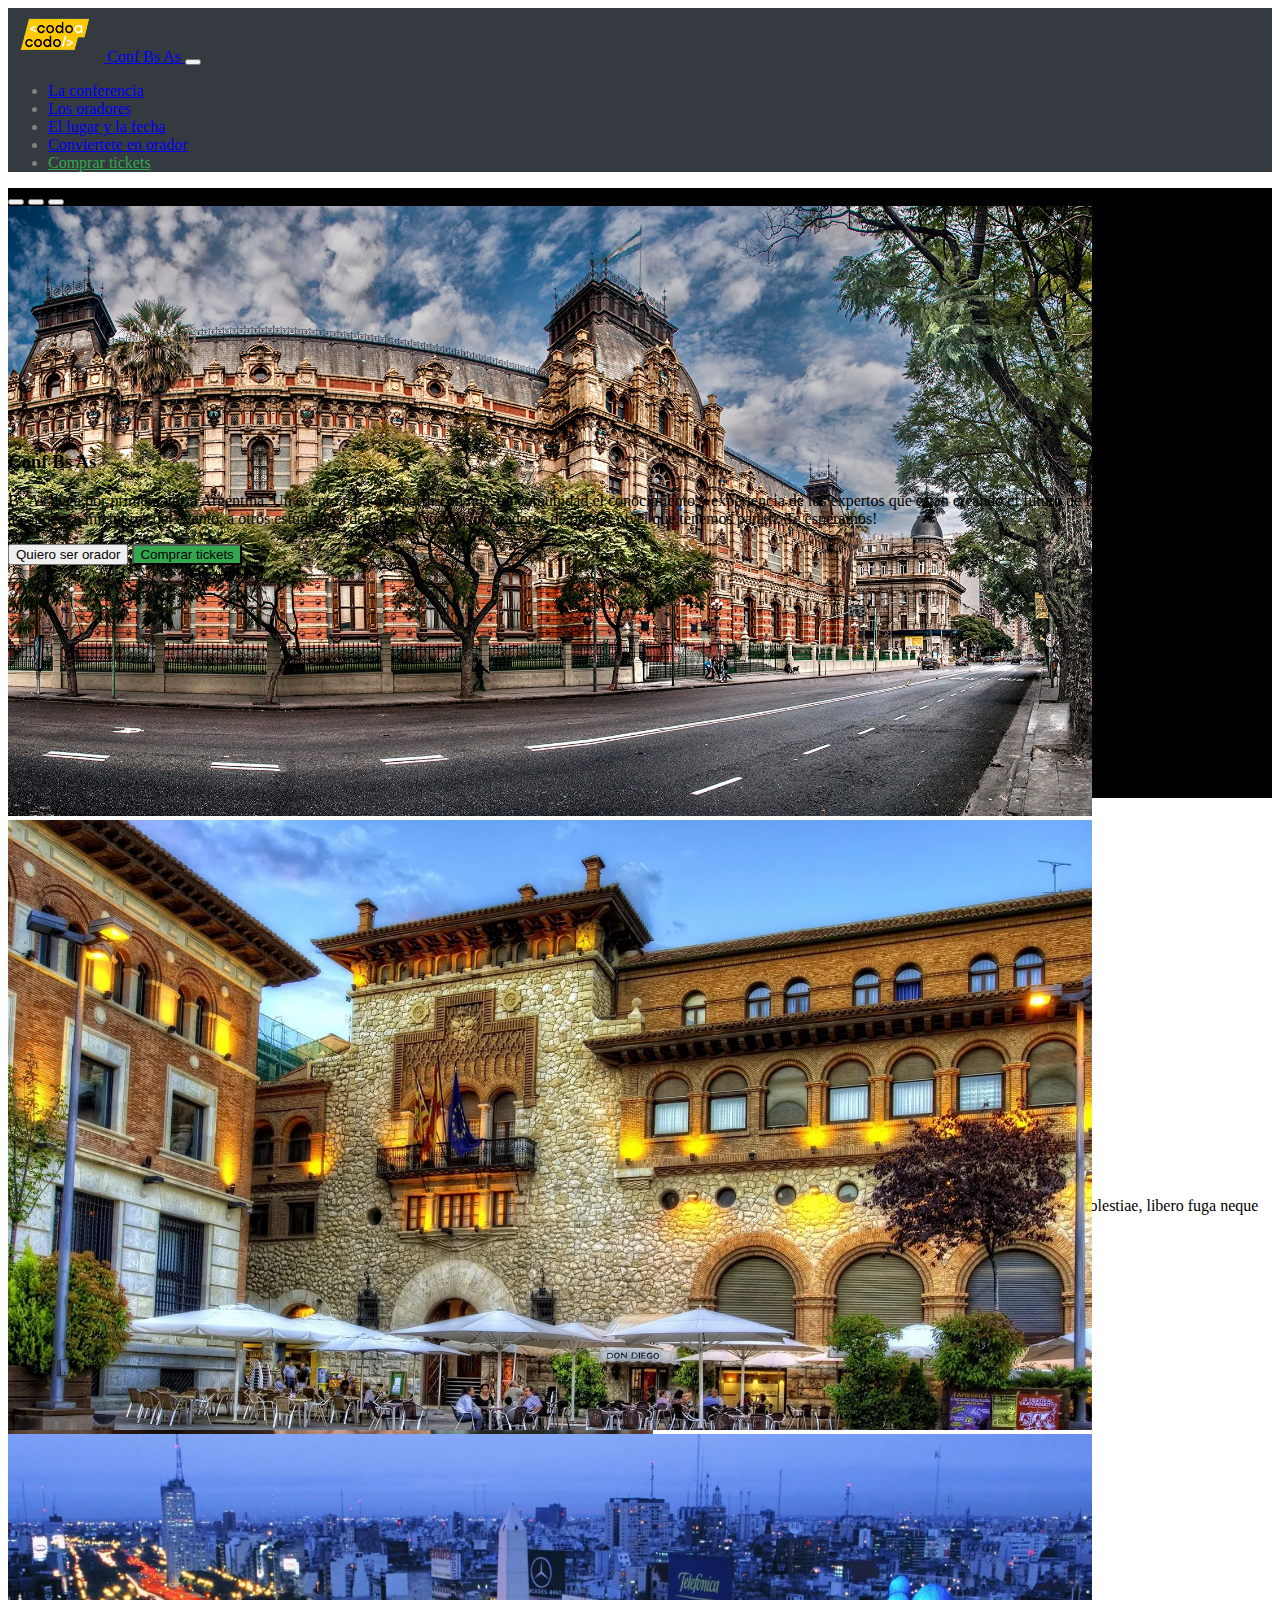
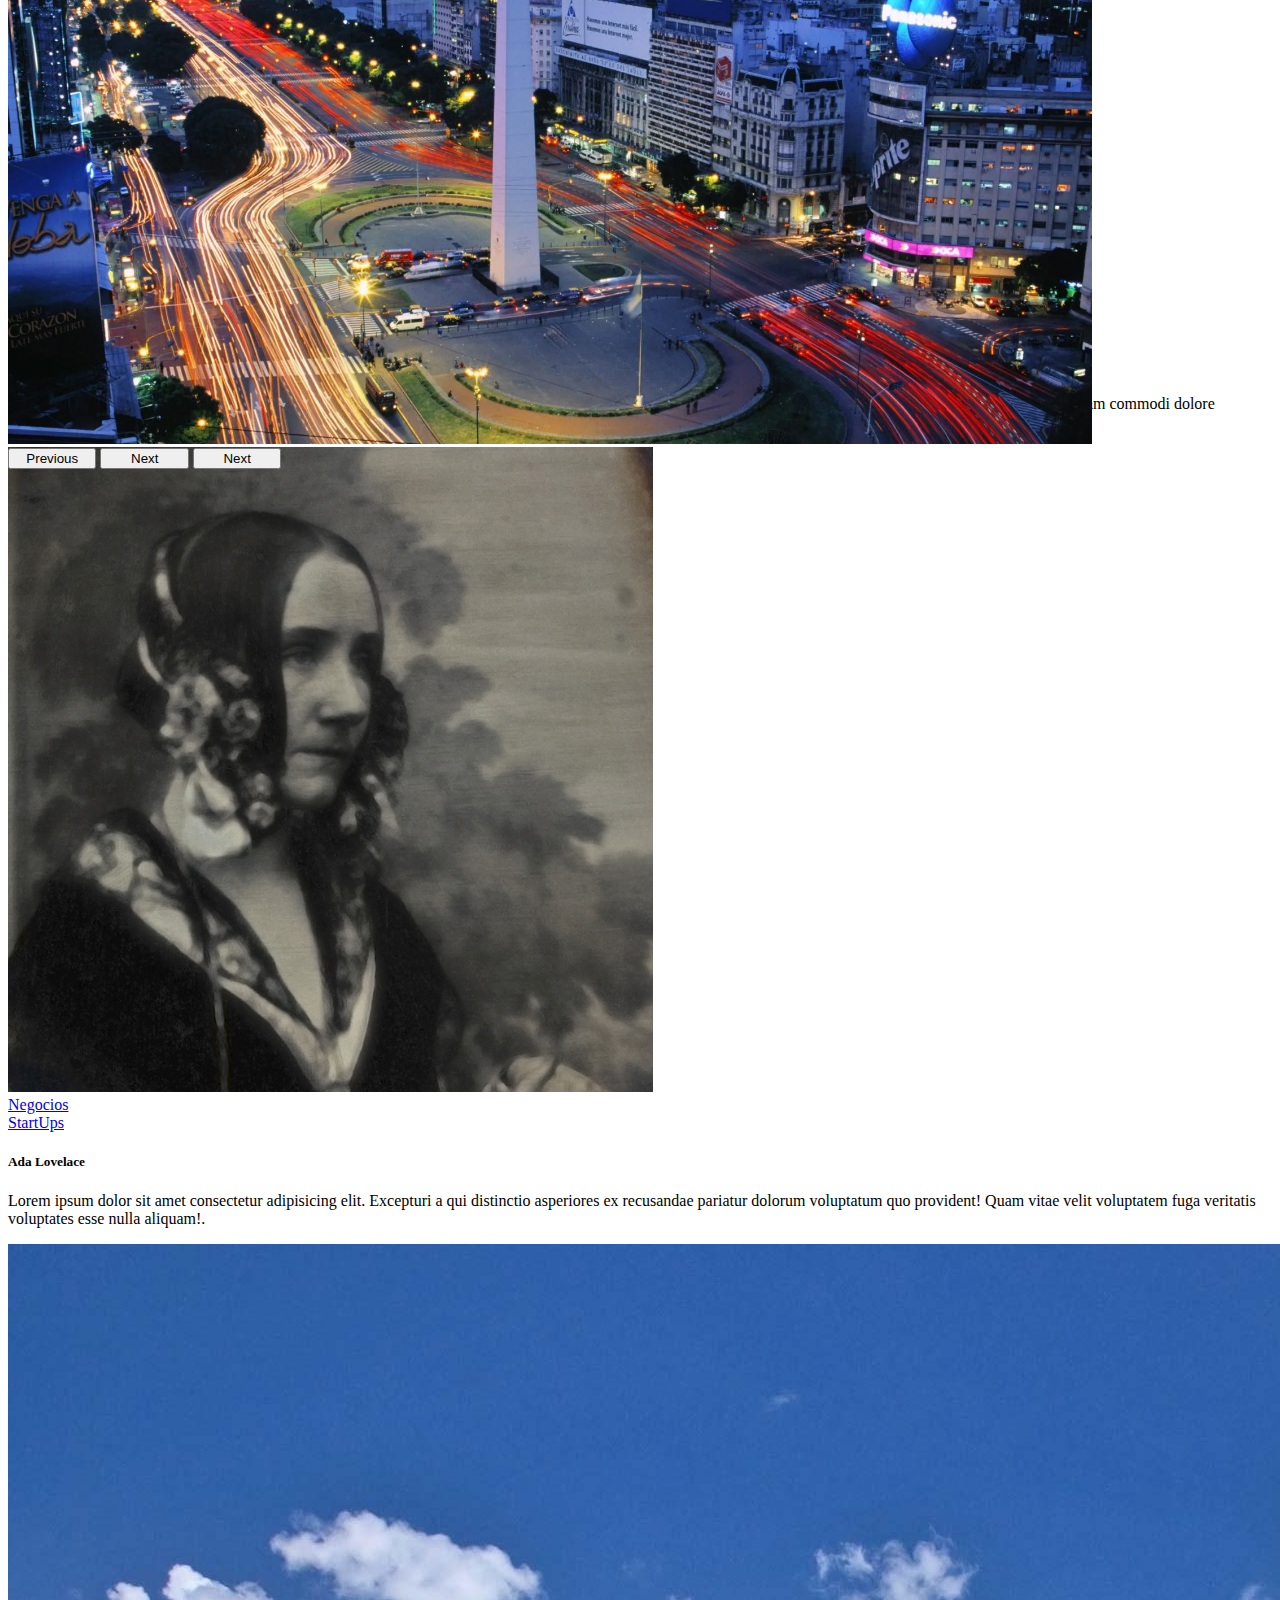
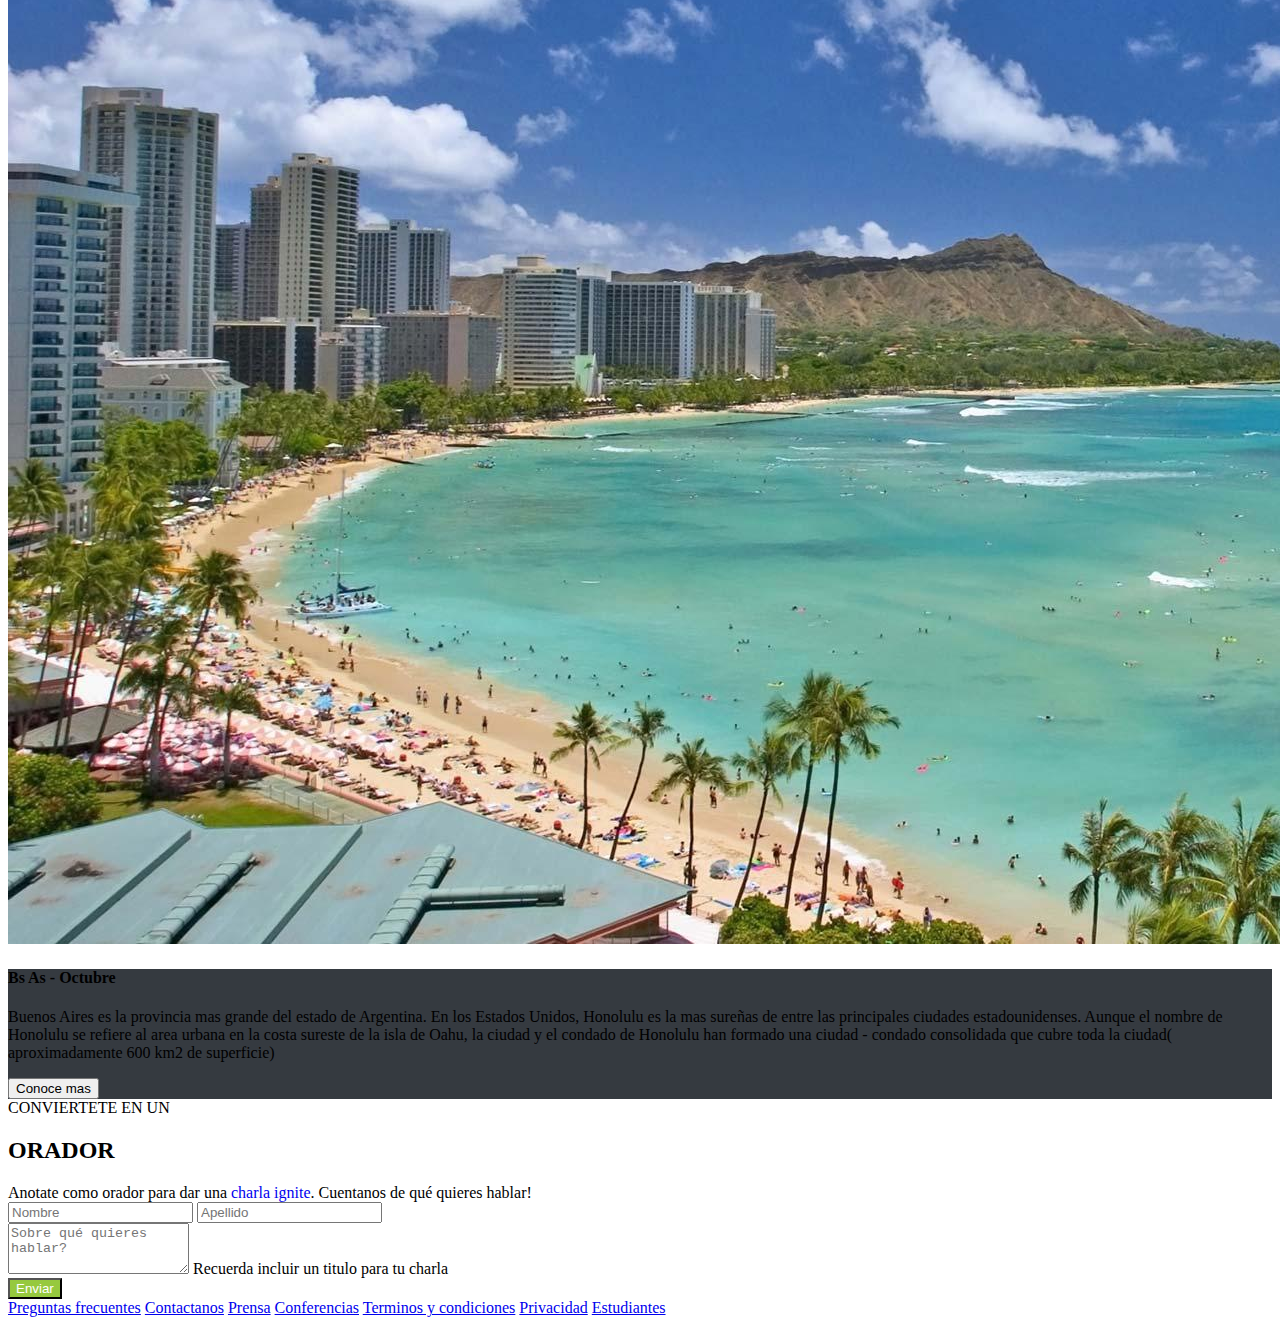
==== index.html @ fe735a80 "Trabajo práctico" ====
<!DOCTYPE html>
<html lang="en">
<head>
  <meta charset="UTF-8">
  <meta http-equiv="X-UA-Compatible" content="IE=edge">
  <meta name="viewport" content="width=device-width, initial-scale=1.0">
  <link rel="shortcut icon" href="./assets/img/codoacodo.ico">
  <link href="https://cdn.jsdelivr.net/npm/bootstrap@5.3.0-alpha3/dist/css/bootstrap.min.css" rel="stylesheet"
    integrity="sha384-KK94CHFLLe+nY2dmCWGMq91rCGa5gtU4mk92HdvYe+M/SXH301p5ILy+dN9+nJOZ" crossorigin="anonymous">
  <link rel="stylesheet" href="style.css">
  <link rel="stylesheet" href="header.css">
  <link rel="stylesheet" href="carousel.css">
  <link rel="stylesheet" href="footer.css">
  <title>Conferencias Bs As</title>
</head>
<body>
  <header>
    <nav class="navbar navbar-expand-lg navbar-expand- navbar-dark nav--bg">
      <div class="container-fluid px-3">
        <a class="navbar-brand a_logo_size" href="#">
          <img src="./assets/img/codoacodo.png" class="img__logo--w" alt="">
          Conf Bs As
        </a>
        <button class="navbar-toggler" type="button" data-bs-toggle="collapse" data-bs-target="#navbarNav"
          aria-controls="navbarNav" aria-expanded="false" aria-label="Toggle navigation">
          <span class="navbar-toggler-icon"></span>
        </button>
        <div class="collapse navbar-collapse justify-content-end text-center " id="navbarNav">
          <ul class="navbar-nav fs-6">
            <li class="nav-item">
              <a class="nav-link " aria-current="page" href="#">La conferencia</a>
            </li>
            <li class="nav-item">
              <a class="nav-link" href="#">Los oradores</a>
            </li>
            <li class="nav-item">
              <a class="nav-link" href="#">El lugar y la fecha</a>
            </li>
            <li class="nav-item">
              <a class="nav-link" href="#">Conviertete en orador</a>
            </li>
            <li class="nav-item">
              <a class="nav-link a--tickets" href="#">Comprar tickets</a>
            </li>
          </ul>
        </div>
      </div>
    </nav>
  </header>
  <main>
    <section class="section--carusel">
      <div id="carouselExample" class="slide carousel bg-black">
        <div class="carousel-indicators">
          <button type="button" data-bs-target="#carouselExample" data-bs-slide-to="0" class="active"
            aria-current="true" aria-label="Slide 1"></button>
          <button type="button" data-bs-target="#carouselExample" data-bs-slide-to="1" aria-label="Slide 2"></button>
          <button type="button" data-bs-target="#carouselExample" data-bs-slide-to="2" aria-label="Slide 3"></button>
        </div>
        <div class="carousel-inner">
          <div class="carousel-item active ">
            <img src="./assets/img/ba1.webp" class="card-img-top w-100 object-cover opacity-50" alt="...">
          </div>
          <div class="carousel-item ">
            <img src="./assets/img/ba2.webp" class="d-block w-100 opacity-50" alt="...">
          </div>
          <div class="carousel-item ">
            <img src="./assets/img/ba3.webp" class="d-block w-100 opacity-50" alt="...">
          </div>
          <div class=" col 8 col-sm-9 col-md-8 col-lg-6 px-20 carusel-texto text-white text-end ">
            <h3>Conf Bs As</h3>
            <p class="fs-6"> Bs As llega por primera vez a Argentina. Un evento para compartir con nuestra comunidad el
              conocimiento y experiencia de los expertos que estan creando el futuro de Internet. Ven a conocer a
              miembros del evento, a otros estudiantes de Codo a Codo y los oradores de primer nivel que tenemos para
              ti. Te esperamos!</p>
            <div class=" container justify-content-end">
              <div class="d-flex justify-content-end">
                <button type="button" class="btn btn-outline-light mx-3">Quiero ser orador</button>
                <button type="button" class="btn btn-success color__button--tickets">Comprar tickets</button>
              </div>
            </div>
          </div>
        </div>
        <button class="carousel-control-prev " type="button" data-bs-target="#carouselExample" data-bs-slide="prev">
          <span class="carousel-control-prev-icon" aria-hidden="true"></span>
          <span class="visually-hidden">Previous</span>
        </button>
        <button class="carousel-control-next " type="button" data-bs-target="#carouselExample" data-bs-slide="next">
          <span class="carousel-control-next-icon" aria-hidden="true"></span>
          <span class="visually-hidden">Next</span>
        </button>
        <button class="carousel-control-next" type="button" data-bs-target="#carouselExample" data-bs-slide="next">
          <span class="carousel-control-next-icon" aria-hidden="true"></span>
          <span class="visually-hidden">Next</span>
        </button>
      </div>
    </section>
    <section id="oradores">
      <div class="container justify-content-center mt-2 px-lg-2">
        <div class="row justify-content-center">
          <div class="col-6 col-md-2 text-center">CONOCE A LOS</div>
        </div>
      </div>
      <div class="container justify-content-center px-lg-2">
        <div class="row justify-content-center">
          <div class="col-6 col-md-2 text-center ">
            <h3>ORADORES</h3>
          </div>
        </div>
      </div>
      <div class="container justify-content-center">
        <div class="row row-cols-1 row-cols-md-3 g-4">
          <div class="col">
            <div class="card h-100">
              <img src="./assets/img/steve.jpg" class="card-img-top h-100 object-cover" alt="Bill">
              <div class="card-body">
                <a href="#">
                  <div class="badge bg-warning text-black">JavaScript</div>
                </a>
                <a href="#">
                  <div class="badge bg-info">React</div>
                </a>
                <h5 class="card-title">Steve Jobs</h5>
                <p class="card-text">Lorem ipsum dolor sit amet consectetur adipisicing elit. Nemo sint in vel quibusdam
                  dignissimos repellendus, dolores illum quam dolore aut est dicta velit laboriosam molestiae, libero
                  fuga neque repudiandae sapiente.</p>
              </div>
            </div>
          </div>
          <div class="col">
            <div class="card h-100">
              <img src="./assets/img/bill.jpg" class="card-img-top h-100 object-cover" alt="...">
              <div class="card-body">
                <a href="#">
                  <div class="badge bg-warning text-black">JavaScript</div>
                </a>
                <a href="#">
                  <div class="badge bg-info">React</div>
                </a>
                <h5 class="card-title">Bill Gates</h5>
                <p class="card-text">Lorem ipsum dolor sit amet consectetur adipisicing elit. Non ut sequi, ullam vitae
                  aperiam cumque saepe amet in iure! Ipsam non odio facere, praesentium atque numquam commodi dolore
                  consectetur temporibus?</p>
              </div>
            </div>
          </div>
          <div class="col">
            <div class="card h-100">
              <img src="./assets/img/ada.jpeg" class="card-img-top h-100 object-cover" alt="...">
              <div class="card-body">
                <a href="#">
                  <div class="badge bg-secondary">Negocios</div>
                </a>
                <a href="#">
                  <div class="badge bg-danger">StartUps</div>
                </a>
                <h5 class="card-title">Ada Lovelace</h5>
                <p class="card-text">Lorem ipsum dolor sit amet consectetur adipisicing elit. Excepturi a qui distinctio
                  asperiores ex recusandae pariatur dolorum voluptatum quo provident! Quam vitae velit voluptatem fuga
                  veritatis voluptates esse nulla aliquam!.</p>
              </div>
            </div>
          </div>
        </div>
      </div>
    </section>
    <section id="informacion">
      </div>
      <div class="card mb-3 my-4" style="max-width: 100;">
        <div class="row g-0">
          <div class="col-md-6 border">
            <img src="./assets/img/honolulu.jpg" class="card-img-top h-100 object-cover rounded-0" alt="honolulu">
          </div>
          <div class="col-md-6 informacion__text--background border">
            <div class="card-body p-4 text-white">
              <h4 class="card-title">Bs As - Octubre</h4>
              <p class="card-text">Buenos Aires es la provincia mas grande del estado de Argentina. En los Estados
                Unidos, Honolulu es la mas sureñas de entre las principales ciudades estadounidenses. Aunque el nombre
                de Honolulu se refiere al area urbana en la costa sureste de la isla de Oahu, la ciudad y el condado de
                Honolulu han formado una ciudad - condado consolidada que cubre toda la ciudad( aproximadamente 600 km2
                de superficie) </p>
              <button type="button" class="btn btn-outline-light">Conoce mas</button>
            </div>
          </div>
        </div>
      </div>
    </section>
    <section id="contacto" class="justify-content-center mb-4 ">
      <div class="containerjustify-content-center">
        <div class="justify-content-center">
          <div class="w-100 text-center p-0 m-0">
            CONVIERTETE EN UN
          </div>
          <div class="w-100 text-center mb-3">
            <h2>ORADOR</h2>
            Anotate como orador para dar una
            <a href="#" class="underline__link">charla ignite</a>.
            Cuentanos de qué quieres hablar!
          </div>
        </div>
      </div>
      <div class="container my-6 justify-content-center col-8">
        <div class=" d-flex mb-3 ">
          <input type="text" class="form-control w-40" id="input1" placeholder="Nombre">
          <input type="text" class="form-control w-40 ms-4" id="input2" placeholder="Apellido">
        </div>
        <div class="mb-3">
          <textarea class="form-control fs-5" id="exampleFormControlTextarea1" rows="3"
            placeholder="Sobre qué quieres hablar?"></textarea>
          <label for="exampleFormControlTextarea1" class="form-label">Recuerda incluir un titulo para tu charla</label>
        </div>
        <div class="d-grid gap-2">
          <button class="btn color__button--send" type="button">Enviar</button>
        </div>
      </div>
    </section>
  </main>
  <footer class="footer mt-2 footer--background ">
    <div class="container-fluid text-light py-4 justify-content-center ">
      <nav class="d-flex flex-column flex-md-row justify-content-around text-center footer--shadow px-4">
        <a href="#" class="">Preguntas frecuentes</a>
        <a href="#">Contactanos</a>
        <a href="#">Prensa</a>
        <a href="#">Conferencias</a>
        <a href="#">Terminos y condiciones</a>
        <a href="#">Privacidad</a>
        <a href="#">Estudiantes</a>
      </nav>
    </div>
  </footer>
  <script src="https://cdn.jsdelivr.net/npm/bootstrap@5.3.0-alpha3/dist/js/bootstrap.bundle.min.js"
    integrity="sha384-ENjdO4Dr2bkBIFxQpeoTz1HIcje39Wm4jDKdf19U8gI4ddQ3GYNS7NTKfAdVQSZe"
    crossorigin="anonymous"></script>
</body>

</html>
---- style.css ----
.card__img--cover{
    width: 100%;  
   
}
.informacion__text--background{
    background-color:#353a40 ;
}
.underline__link{
    text-decoration:dashed;
}
.color__button--send{
    background-color: #96c93e;
    color: white;

} 
.color__button--send:hover{
    background-color: #33a74e;
    color: white;

}
---- header.css ----
@import url("https://cdn.jsdelivr.net/npm/bootstrap-icons@1.10.3/font/bootstrap-icons.css");

*{
    box-sizing: border-box;
}

.img__logo--w{
    width: 95px;
}

.a_logo_size{
    width: 20vw;
}

nav div .navbar-nav{
    color:gray;
}

nav div .a--tickets{
    color:#33a74e;
}


nav div .nav-link:hover{
    color:white;
}

nav div .a--tickets:hover{
    color:#49fd73;
}

.nav--bg{
    background:#353a40;
}
---- carousel.css ----
.section--carusel{
    background-color: black;
}
.carousel{
 height: 610px;
 position: relative;
}

.carousel img{
   height: 610px;  
   object-fit: cover;
}

.carousel-control-prev{
    width: 7%;
}
.carousel-control-next{
    width: 7%;
}

.color__button--tickets{
    background-color:#33a74e;
}


.carusel-texto{
    position:absolute;
    right: 8%;
    top:40%;
    text-shadow: #353a40;
}
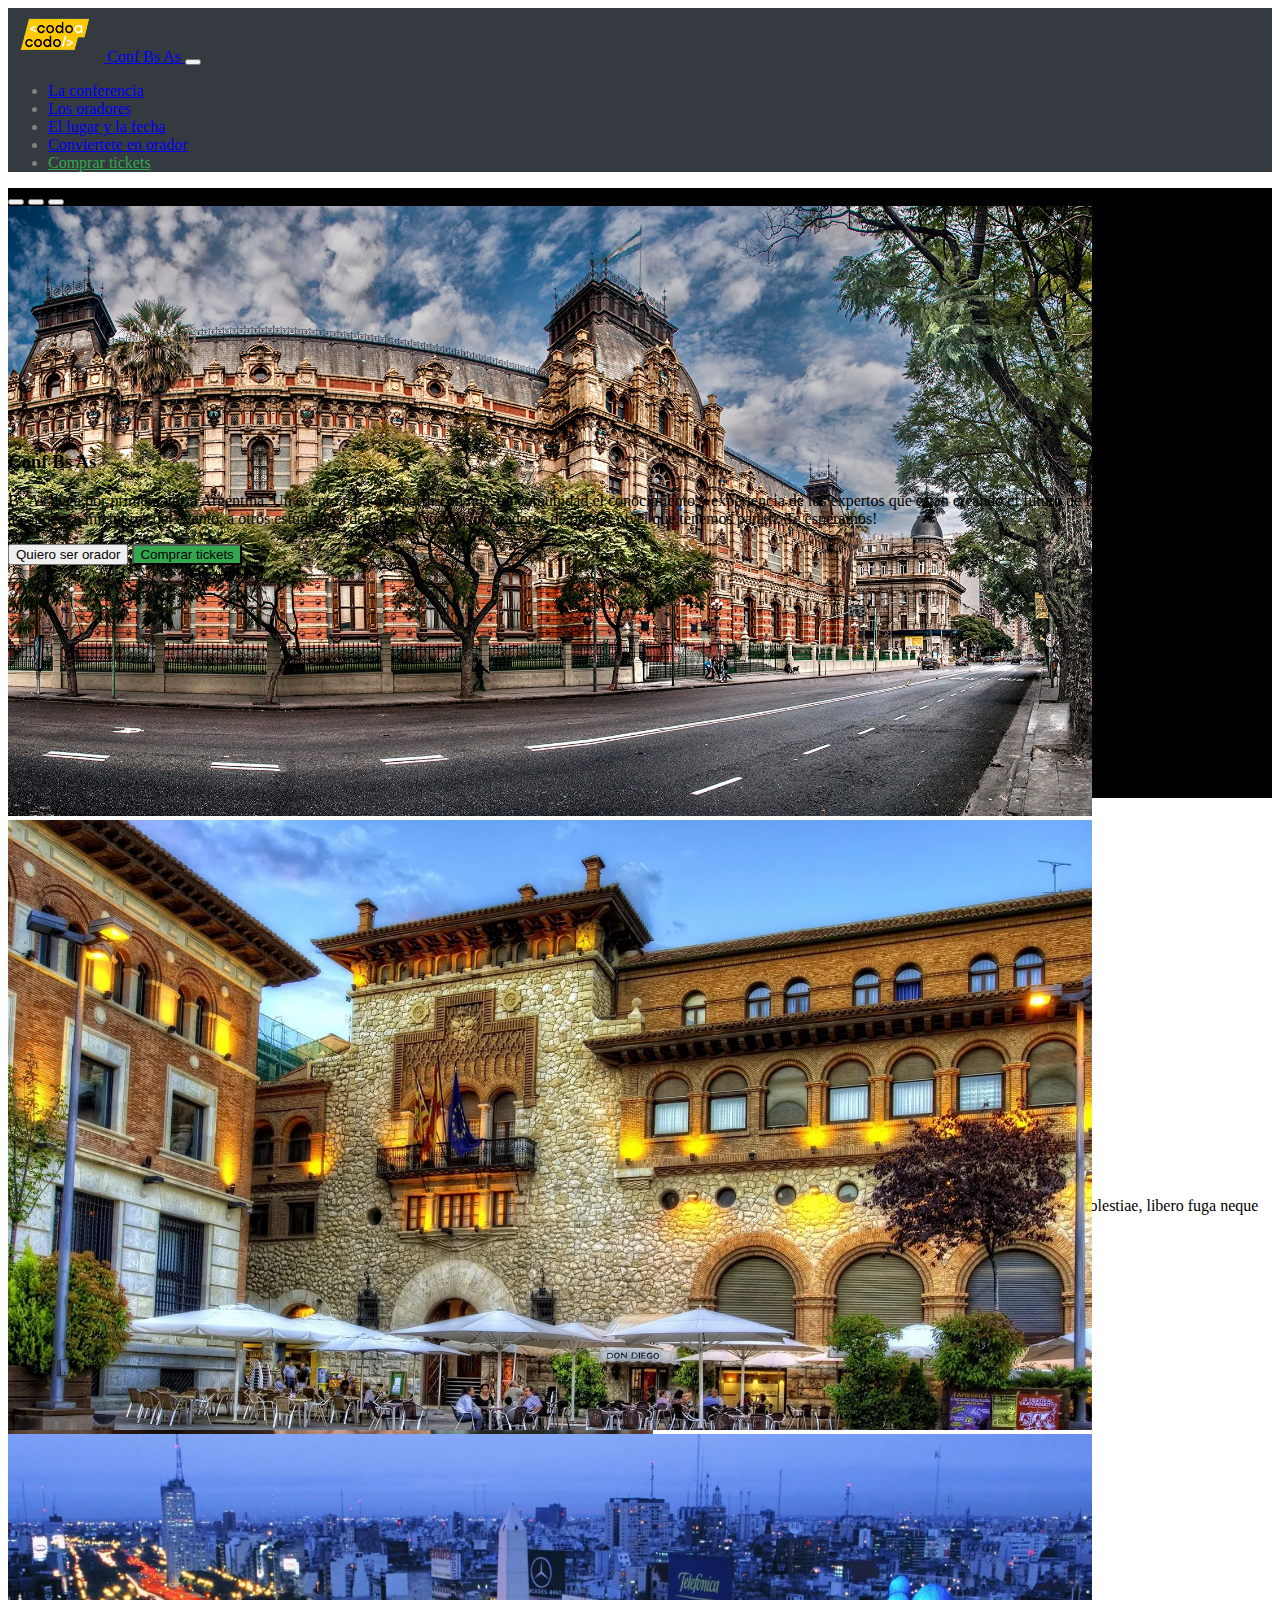
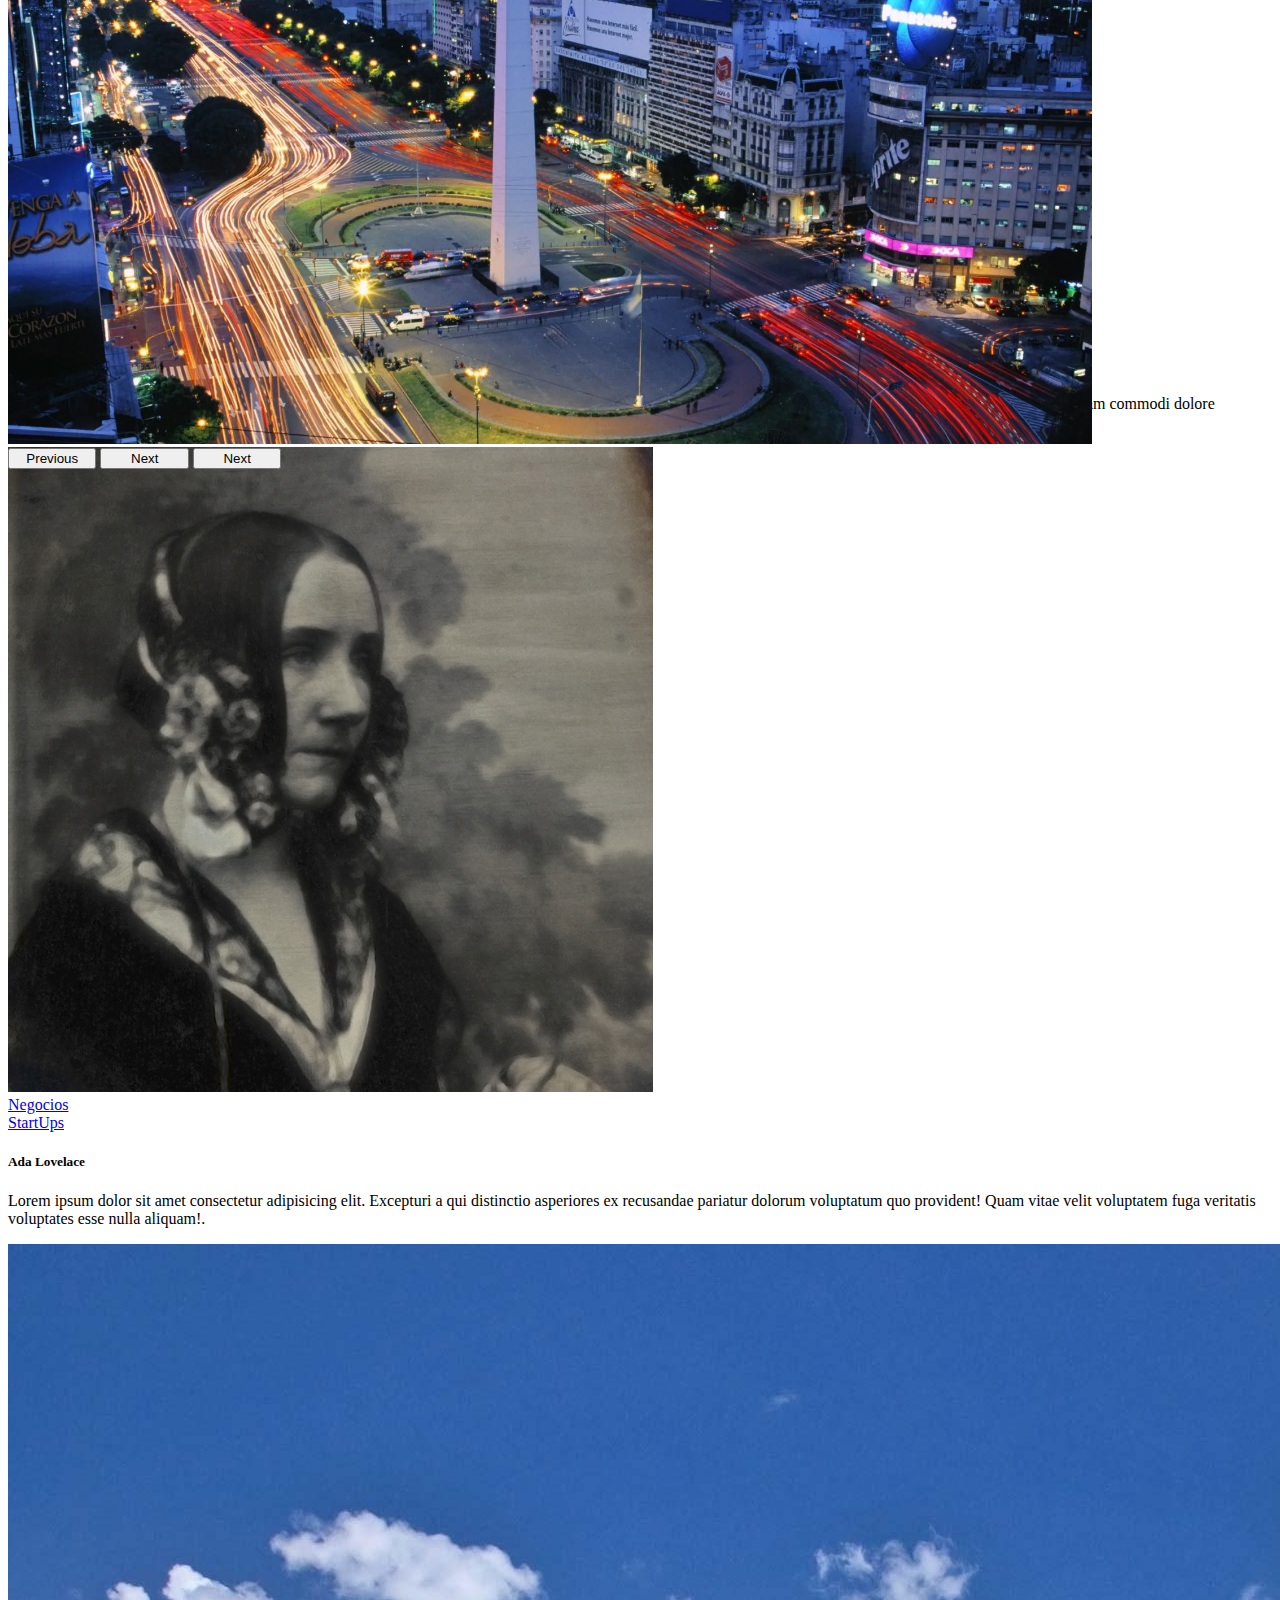
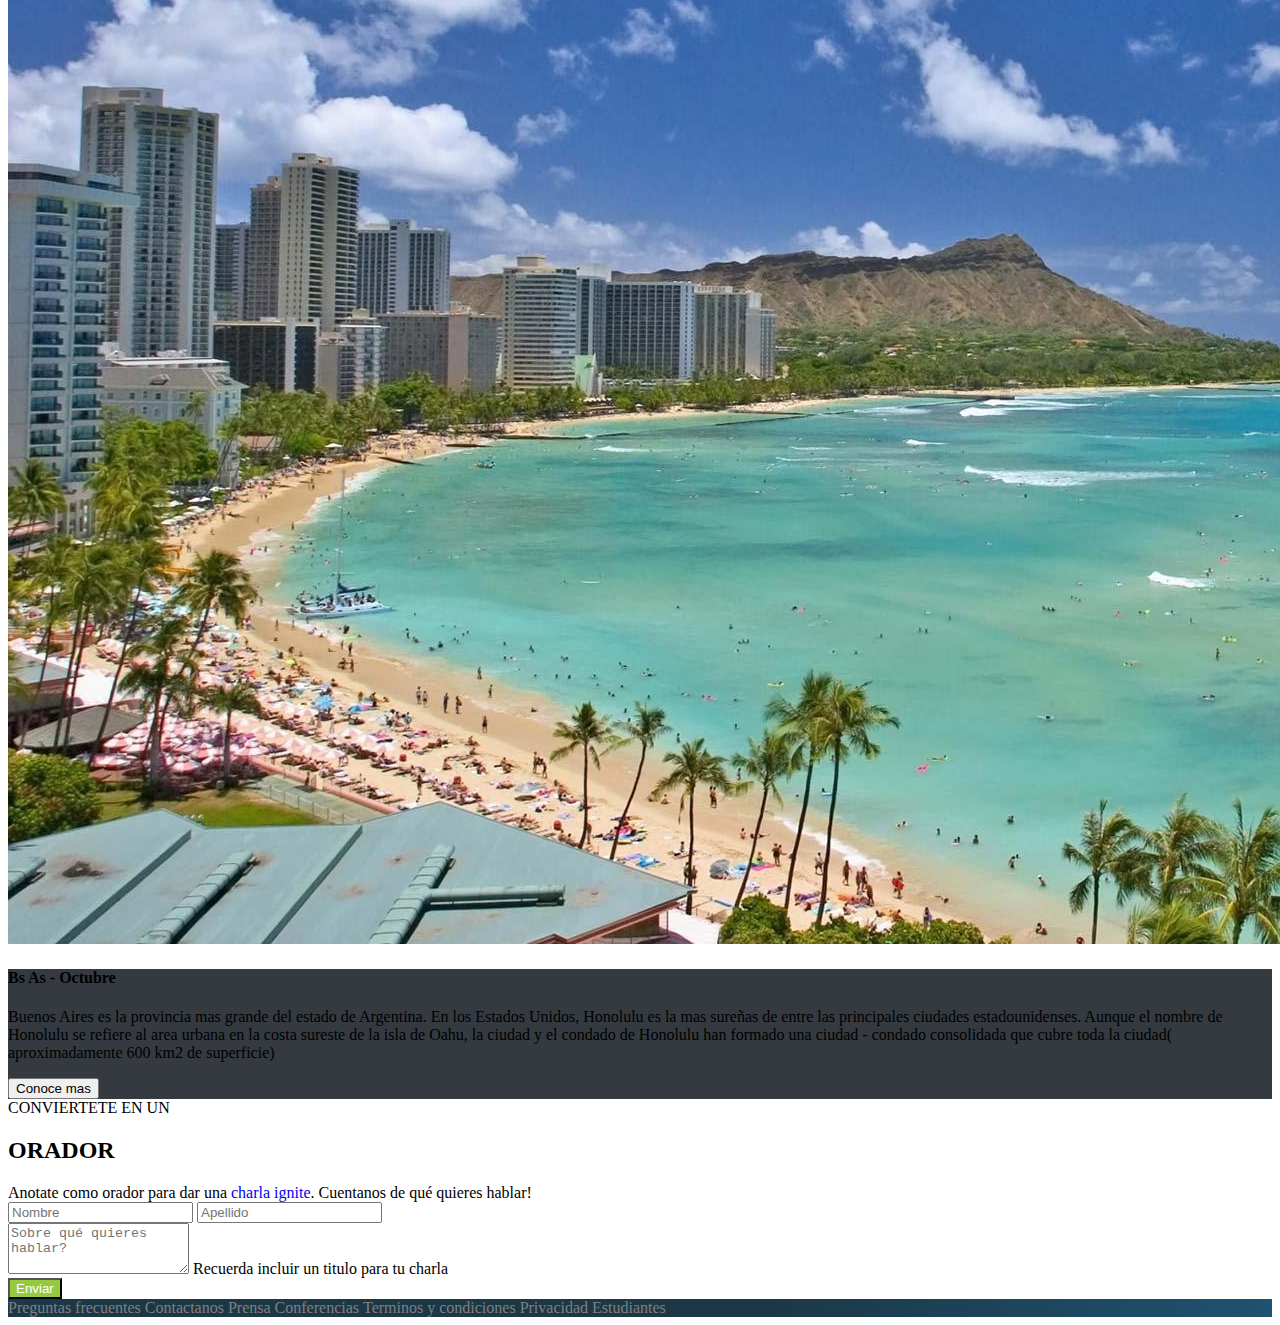
==== commit 5d9e3083: "tp javascript" ====
--- a/index.html
+++ b/index.html
@@ -1,5 +1,6 @@
 <!DOCTYPE html>
 <html lang="en">
+
 <head>
   <meta charset="UTF-8">
   <meta http-equiv="X-UA-Compatible" content="IE=edge">
@@ -7,12 +8,13 @@
   <link rel="shortcut icon" href="./assets/img/codoacodo.ico">
   <link href="https://cdn.jsdelivr.net/npm/bootstrap@5.3.0-alpha3/dist/css/bootstrap.min.css" rel="stylesheet"
     integrity="sha384-KK94CHFLLe+nY2dmCWGMq91rCGa5gtU4mk92HdvYe+M/SXH301p5ILy+dN9+nJOZ" crossorigin="anonymous">
-  <link rel="stylesheet" href="style.css">
-  <link rel="stylesheet" href="header.css">
-  <link rel="stylesheet" href="carousel.css">
-  <link rel="stylesheet" href="footer.css">
+  <link rel="stylesheet" href="css/style.css">
+  <link rel="stylesheet" href="css/header.css">
+  <link rel="stylesheet" href="css/carousel.css">
+  <link rel="stylesheet" href="css/footer.css">
   <title>Conferencias Bs As</title>
 </head>
+
 <body>
   <header>
     <nav class="navbar navbar-expand-lg navbar-expand- navbar-dark nav--bg">
@@ -40,7 +42,7 @@
               <a class="nav-link" href="#">Conviertete en orador</a>
             </li>
             <li class="nav-item">
-              <a class="nav-link a--tickets" href="#">Comprar tickets</a>
+              <a class="nav-link a--tickets" href="./comprar_tikets.html" target="_blank">Comprar tickets</a>
             </li>
           </ul>
         </div>
@@ -75,7 +77,7 @@
             <div class=" container justify-content-end">
               <div class="d-flex justify-content-end">
                 <button type="button" class="btn btn-outline-light mx-3">Quiero ser orador</button>
-                <button type="button" class="btn btn-success color__button--tickets">Comprar tickets</button>
+                <button type="button" class="btn btn-success color__button--tickets" onclick="window.location.href='./comprar_tikets.html'">Comprar tickets</button>
               </div>
             </div>
           </div>
@@ -230,6 +232,12 @@
   <script src="https://cdn.jsdelivr.net/npm/bootstrap@5.3.0-alpha3/dist/js/bootstrap.bundle.min.js"
     integrity="sha384-ENjdO4Dr2bkBIFxQpeoTz1HIcje39Wm4jDKdf19U8gI4ddQ3GYNS7NTKfAdVQSZe"
     crossorigin="anonymous"></script>
+
+  <!-- ------------------------------ Segundo parte del trabajo Práctico------------------------------ -->
+  
+
+
 </body>
 
+
 </html>--- a/css/style.css
+++ b/css/style.css
@@ -0,0 +1,26 @@
+
+
+.card__img--cover{
+    width: 100%;  
+   
+}
+.informacion__text--background{
+    background-color:#353a40 ;
+}
+.underline__link{
+    text-decoration:dashed;
+}
+.color__button--send{
+    background-color: #96c93e;
+    color: white;
+
+} 
+.color__button--send:hover{
+    background-color: #33a74e;
+    color: white;
+
+} 
+
+  
+
+    --- a/css/header.css
+++ b/css/header.css
@@ -0,0 +1,34 @@
+@import url("https://cdn.jsdelivr.net/npm/bootstrap-icons@1.10.3/font/bootstrap-icons.css");
+
+*{
+    box-sizing: border-box;
+}
+
+.img__logo--w{
+    width: 95px;
+}
+
+.a_logo_size{
+    width: 20vw;
+}
+
+nav div .navbar-nav{
+    color:gray;
+}
+
+nav div .a--tickets{
+    color:#33a74e;
+}
+
+
+nav div .nav-link:hover{
+    color:white;
+}
+
+nav div .a--tickets:hover{
+    color:#49fd73;
+}
+
+.nav--bg{
+    background:#353a40;
+}--- a/css/carousel.css
+++ b/css/carousel.css
@@ -0,0 +1,31 @@
+.section--carusel{
+    background-color: black;
+}
+.carousel{
+ height: 610px;
+ position: relative;
+}
+
+.carousel img{
+   height: 610px;  
+   object-fit: cover;
+}
+
+.carousel-control-prev{
+    width: 7%;
+}
+.carousel-control-next{
+    width: 7%;
+}
+
+.color__button--tickets{
+    background-color:#33a74e;
+}
+
+
+.carusel-texto{
+    position:absolute;
+    right: 8%;
+    top:40%;
+    text-shadow: #353a40;
+} 
--- a/css/footer.css
+++ b/css/footer.css
@@ -0,0 +1,27 @@
+.footer--background{
+    background:linear-gradient(to right, #1c3846 60%, #1f5271 );
+
+} 
+
+.footer--shadow{
+    filter: drop-shadow(2px, 4px, 6px, white);
+    -webkit-filter: drop-shadow(2px, 4px, 6px, white);
+}
+
+footer div{
+    
+    align-content: center;
+}
+footer a{
+    font-size: 1rem;
+    text-decoration: none;
+    color: gray;
+    transition: .3 all;
+}
+
+footer a:hover{
+    
+    color:white;
+    transition: .5 all;
+
+}
